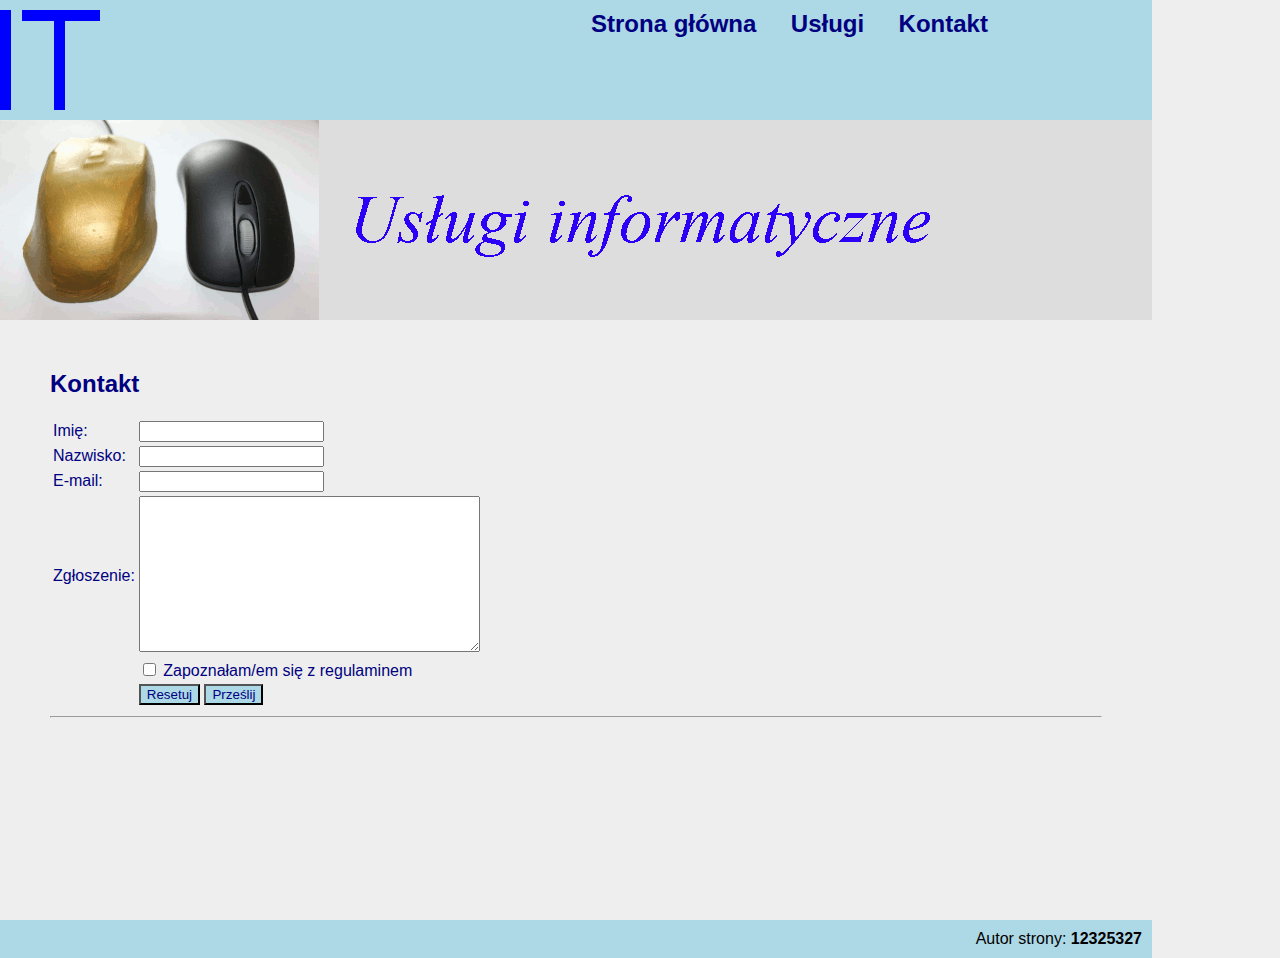
==== 2024-1/2024-1-nr-01/2024-1-nr-01-r/kontakt.html @ 808f1b16 "Dodanie arkusza nr 01 ze stycznia 2024 r. Modyfikacja pliku README.md" ====
<!DOCTYPE html>
<html lang="pl">
<head>
	<meta charset="UTF-8">
	<title>Firma IT</title>
	<link rel="icon" type="image/x-icon" href="logo.png">
	<style>
		@import url('styl.css');
	</style>
</head>
<body>
	<main>
	<header>
		<section id="logo">
			<img src="logo.png" alt="firma it">
		</section>
		<section id="menu">
			<nav>
				<a href="index.html">Strona główna</a>
				<a href="uslugi.html">Usługi</a>
				<a href="kontakt.html">Kontakt</a>
			</nav>
		</section>
	</header>
	<section id="one">
		<img src="animacja.gif" alt="Usługi informatyczne">
	</section>
	<section id="two">
		<h2>Kontakt</h2>
		<table>
			<tr><td>Imię:</td><td><input type="text" id="fname"></td></tr>
			<tr><td>Nazwisko:</td><td><input type="text" id="lname"></td></tr>
			<tr><td>E-mail:</td><td><input type="email" id="email"></td></tr>
			<tr><td>Zgłoszenie:</td><td><textarea rows="10" cols="40" id="content"></textarea></td></tr>
			<tr><td></td><td><input type="checkbox" id="conditions"> <label>Zapoznałam/em się z regulaminem</label></td></tr>
			<tr><td></td><td><input type="reset" value="Resetuj"> <input type="submit" value="Prześlij" onclick="show()"></td></tr>
		</table>
		<hr>
		<p id="result"></p>
			<script type="text/javascript">
				function show() 
				{
					var first_name = document.getElementById("fname").value;
					var last_name = document.getElementById("lname").value;
					var email = document.getElementById("email").value;
					var text_content = document.getElementById("content").value;
					var is_checked = document.getElementById("conditions").checked;
					
					if (!is_checked)
						document.getElementById("result").innerHTML = "<span style='color: red;'>Musisz zapoznać się z regulaminem</span>";
					else
						document.getElementById("result").innerHTML = "<span style='color: Navy;'><span style='text-transform: uppercase;'>" + first_name + " " + last_name + "</span><br>Treść Twojej sprawy:" + text_content + "</span>";
				}
			</script>
	</section>
	<footer>
		Autor strony: <strong>12325327</strong>
	</footer>
	</main>
</body>
</html>
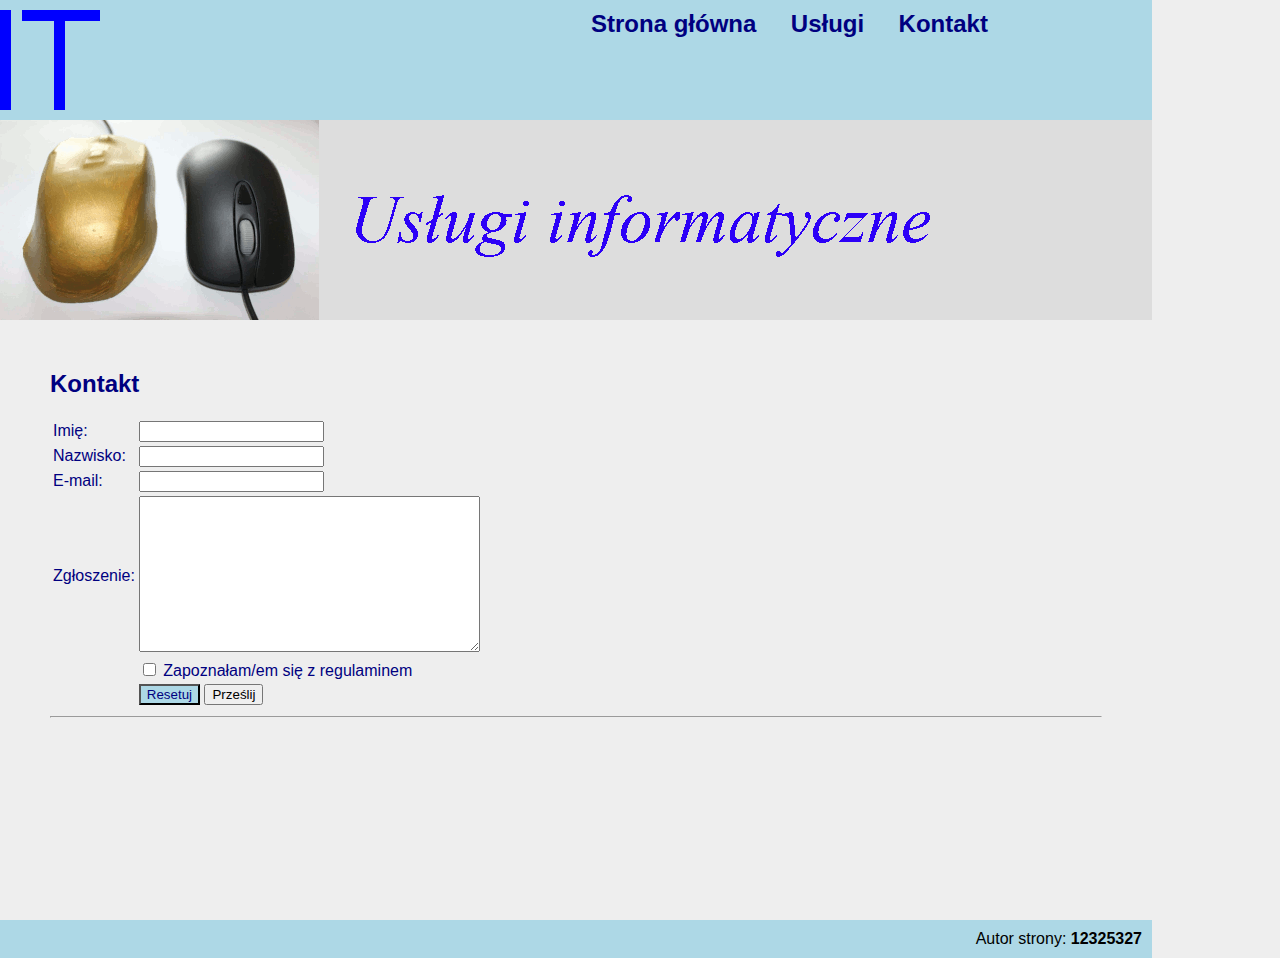
==== commit 612d62c0: "Zmiana type="submit" na type="button" w przyciskach wywołujących funkcję show(). To pierwsze powodow" ====
--- a/2024-1/2024-1-nr-01/2024-1-nr-01-r/kontakt.html
+++ b/2024-1/2024-1-nr-01/2024-1-nr-01-r/kontakt.html
@@ -27,14 +27,16 @@
 	</section>
 	<section id="two">
 		<h2>Kontakt</h2>
+		<form>
 		<table>
 			<tr><td>Imię:</td><td><input type="text" id="fname"></td></tr>
 			<tr><td>Nazwisko:</td><td><input type="text" id="lname"></td></tr>
 			<tr><td>E-mail:</td><td><input type="email" id="email"></td></tr>
 			<tr><td>Zgłoszenie:</td><td><textarea rows="10" cols="40" id="content"></textarea></td></tr>
 			<tr><td></td><td><input type="checkbox" id="conditions"> <label>Zapoznałam/em się z regulaminem</label></td></tr>
-			<tr><td></td><td><input type="reset" value="Resetuj"> <input type="submit" value="Prześlij" onclick="show()"></td></tr>
+			<tr><td></td><td><input type="reset" value="Resetuj"> <input type="button" value="Prześlij" onclick="show()"></td></tr>
 		</table>
+		</form>
 		<hr>
 		<p id="result"></p>
 			<script type="text/javascript">
@@ -42,7 +44,6 @@
 				{
 					var first_name = document.getElementById("fname").value;
 					var last_name = document.getElementById("lname").value;
-					var email = document.getElementById("email").value;
 					var text_content = document.getElementById("content").value;
 					var is_checked = document.getElementById("conditions").checked;
 					
